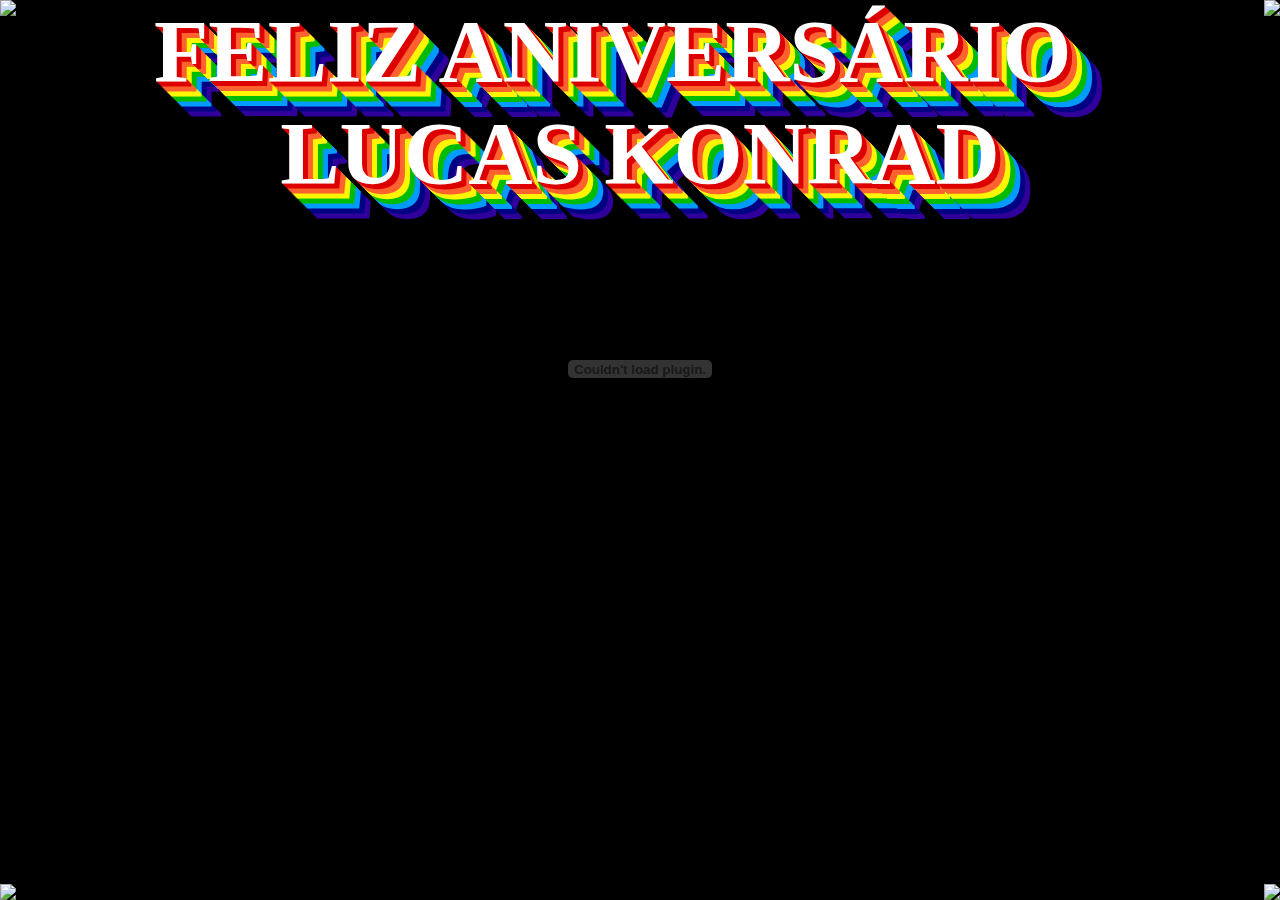
==== Lucas/Lucas.html @ 26652c23 "Add files via upload" ====
<!doctype html>
<html>

<head>
  <meta http-equiv="Content-Type" content="text/html; charset=utf-8">
  <title>Parabéns Lucas Konrad</title>
  <meta property="og:image" content="http://www.apolinariopassos.com.br/aniversario/nova_og_mto.jpg" />
  <meta property="og:description" content="legal Lucas Konrad parabens ai velho na boa esse parabens é do fundo do meu coração, é por isso que eu preparei esse sítio da web para comemorar seu aniversário <:o)" />
  <style type="text/css"></style>
  <style type="text/css"></style>
  <style type="text/css"></style>
  <script type="text/javascript">
    var _gaq = _gaq || [];
    _gaq.push(['_setAccount', 'UA-22778785-1']);
    _gaq.push(['_trackPageview']);

    (function () {
      var ga = document.createElement('script'); ga.type = 'text/javascript'; ga.async = true;
      ga.src = ('https:' == document.location.protocol ? 'https://ssl' : 'http://www') + '.google-analytics.com/ga.js';
      ga.setAttribute('async', 'true');
      var s = document.getElementsByTagName('script')[0]; s.parentNode.insertBefore(ga, s);
    })();
  </script>
</head>

<body style="margin: 0;background-color: black;">
  <div id="fb-root"></div>
  <script>(function (d, s, id) {
      var js, fjs = d.getElementsByTagName(s)[0];
      if (d.getElementById(id)) return;
      js = d.createElement(s); js.id = id;
      js.src = "//connect.facebook.net/en_US/all.js#xfbml=1&appId=154564917942117";
      fjs.parentNode.insertBefore(js, fjs);
    }(document, 'script', 'facebook-jssdk'));</script>

  <a href="/" target="_blank" title="Clica em mim"><img src="eu-barney.png" style="position: absolute" /></a>

  <a href="/" target="_blank" title="Clica em mim"><img src="../VOTEEMMIM.png" style="position:absolute; right: 0" /></a>

  <div style="margin-top: 330px;margin-left: 10px; position:absolute" class="fb-like" data-href="http://apolinariopassos.com.br/aniversario/" data-send="false" data-width="450" data-show-faces="true" data-colorscheme="dark"></div>

  <h1 style=" margin: 0 auto; font-stretch:narrower; font-size: 89px; font-family:'Comic Sans MS', cursive;text-shadow: 1px 1px 0 #D00, 2px 2px 0 #D00, 3px 3px 0 #D00, 4px 4px 0 #D00, 5px 5px 0 #D00, 6px 6px 0 #FE6230, 7px 7px 0 #FE6230, 8px 8px 0 #FE6230, 9px 9px 0 #FE6230, 10px 10px 0 #FE6230, 11px 11px 0 #FEF600, 12px 12px 0 #FEF600, 13px 13px 0 #FEF600, 14px 14px 0 #FEF600, 15px 15px 0 #FEF600, 16px 16px 0 #00BC00, 17px 17px 0 #00BC00, 18px 18px 0 #00BC00, 19px 19px 0 #00BC00, 20px 20px 0 #00BC00, 21px 21px 0 #009BFE, 22px 22px 0 #009BFE, 23px 23px 0 #009BFE, 24px 24px 0 #009BFE, 25px 25px 0 #009BFE, 26px 26px 0 #000083, 27px 27px 0 #000083, 28px 28px 0 #000083, 29px 29px 0 #000083, 30px 30px 0 #000083, 31px 31px 0 #30009B, 32px 32px 0 #30009B, 33px 33px 0 #30009B, 34px 34px 0 #30009B, 35px 35px 0 #30009B;color: white;width: 972px;">FELIZ ANIVERSÁRIO</h1>

  <h1 style=" margin: 0 auto; font-stretch:narrower; font-size: 89px; font-family:'Comic Sans MS', cursive;text-shadow: 1px 1px 0 #D00, 2px 2px 0 #D00, 3px 3px 0 #D00, 4px 4px 0 #D00, 5px 5px 0 #D00, 6px 6px 0 #FE6230, 7px 7px 0 #FE6230, 8px 8px 0 #FE6230, 9px 9px 0 #FE6230, 10px 10px 0 #FE6230, 11px 11px 0 #FEF600, 12px 12px 0 #FEF600, 13px 13px 0 #FEF600, 14px 14px 0 #FEF600, 15px 15px 0 #FEF600, 16px 16px 0 #00BC00, 17px 17px 0 #00BC00, 18px 18px 0 #00BC00, 19px 19px 0 #00BC00, 20px 20px 0 #00BC00, 21px 21px 0 #009BFE, 22px 22px 0 #009BFE, 23px 23px 0 #009BFE, 24px 24px 0 #009BFE, 25px 25px 0 #009BFE, 26px 26px 0 #000083, 27px 27px 0 #000083, 28px 28px 0 #000083, 29px 29px 0 #000083, 30px 30px 0 #000083, 31px 31px 0 #30009B, 32px 32px 0 #30009B, 33px 33px 0 #30009B, 34px 34px 0 #30009B, 35px 35px 0 #30009B;color: white;width: 972px; text-align:center; text-transform: uppercase">Lucas Konrad</h1>

  <object style="left: 50%; margin-left: -212.5px; position:absolute; margin-top: 40px" width="425" height="250">
    <param name="movie" value="http://www.youtube.com/v/L0Tjxu_dCVs&autoplay=1">
    </param><embed src="http://www.youtube.com/v/L0Tjxu_dCVs&autoplay=1" type="application/x-shockwave-flash" width="425" height="250"></embed>
  </object>


  <img src="felizniver.gif" style="position: absolute;bottom: 0;">

  <img src="bolo2.gif" style="right: 0;position: absolute;bottom: 0;">

</body>

</html>
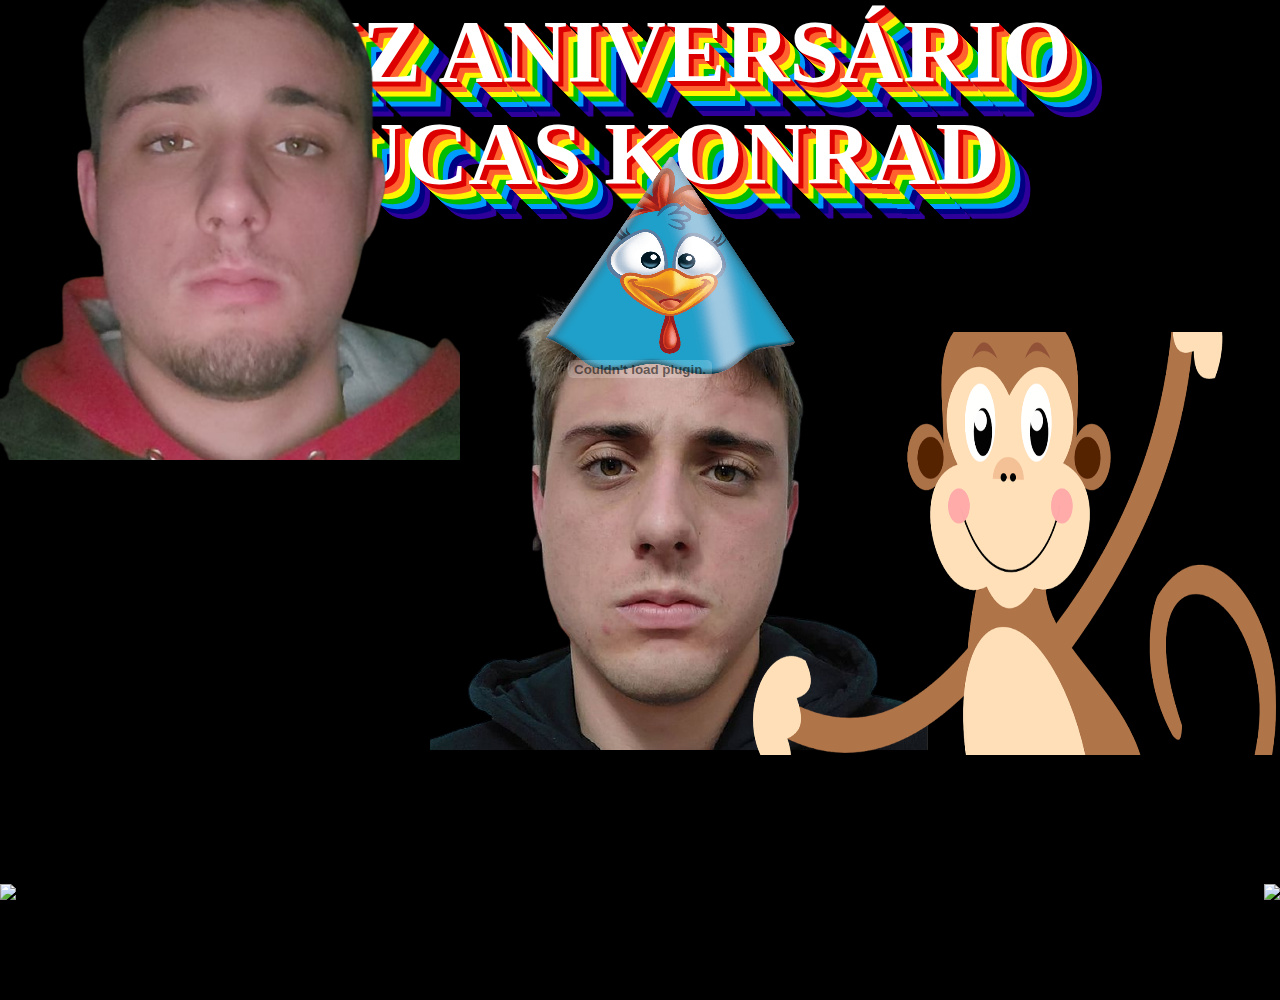
==== commit dfcc2e83: "Add files via upload" ====
--- a/Lucas/Lucas.html
+++ b/Lucas/Lucas.html
@@ -33,9 +33,9 @@
       fjs.parentNode.insertBefore(js, fjs);
     }(document, 'script', 'facebook-jssdk'));</script>
 
-  <a href="/" target="_blank" title="Clica em mim"><img src="eu-barney.png" style="position: absolute" /></a>
+  <a href="/" target="_blank" title="Clica em mim"><img src="Lucas1.png" style="position: absolute" /></a>
 
-  <a href="/" target="_blank" title="Clica em mim"><img src="../VOTEEMMIM.png" style="position:absolute; right: 0" /></a>
+  <a href="/" target="_blank" title="Clica em mim"><img src="Lucas2.png" style="position:absolute; right: 0" /></a>
 
   <div style="margin-top: 330px;margin-left: 10px; position:absolute" class="fb-like" data-href="http://apolinariopassos.com.br/aniversario/" data-send="false" data-width="450" data-show-faces="true" data-colorscheme="dark"></div>
 
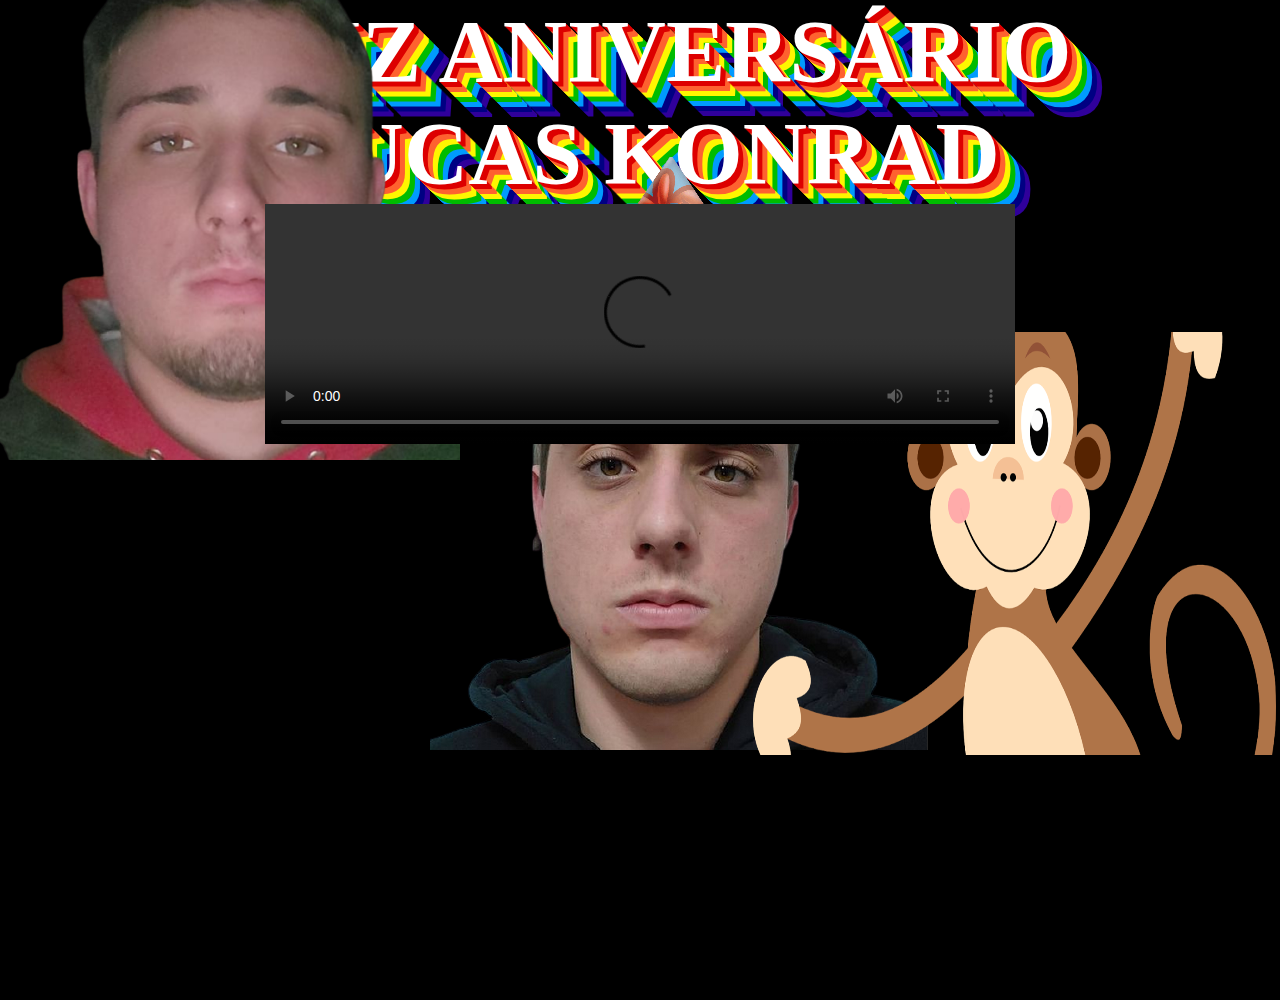
==== commit e27b6649: "Add files via upload" ====
--- a/Lucas/Lucas.html
+++ b/Lucas/Lucas.html
@@ -42,16 +42,17 @@
   <h1 style=" margin: 0 auto; font-stretch:narrower; font-size: 89px; font-family:'Comic Sans MS', cursive;text-shadow: 1px 1px 0 #D00, 2px 2px 0 #D00, 3px 3px 0 #D00, 4px 4px 0 #D00, 5px 5px 0 #D00, 6px 6px 0 #FE6230, 7px 7px 0 #FE6230, 8px 8px 0 #FE6230, 9px 9px 0 #FE6230, 10px 10px 0 #FE6230, 11px 11px 0 #FEF600, 12px 12px 0 #FEF600, 13px 13px 0 #FEF600, 14px 14px 0 #FEF600, 15px 15px 0 #FEF600, 16px 16px 0 #00BC00, 17px 17px 0 #00BC00, 18px 18px 0 #00BC00, 19px 19px 0 #00BC00, 20px 20px 0 #00BC00, 21px 21px 0 #009BFE, 22px 22px 0 #009BFE, 23px 23px 0 #009BFE, 24px 24px 0 #009BFE, 25px 25px 0 #009BFE, 26px 26px 0 #000083, 27px 27px 0 #000083, 28px 28px 0 #000083, 29px 29px 0 #000083, 30px 30px 0 #000083, 31px 31px 0 #30009B, 32px 32px 0 #30009B, 33px 33px 0 #30009B, 34px 34px 0 #30009B, 35px 35px 0 #30009B;color: white;width: 972px;">FELIZ ANIVERSÁRIO</h1>
 
   <h1 style=" margin: 0 auto; font-stretch:narrower; font-size: 89px; font-family:'Comic Sans MS', cursive;text-shadow: 1px 1px 0 #D00, 2px 2px 0 #D00, 3px 3px 0 #D00, 4px 4px 0 #D00, 5px 5px 0 #D00, 6px 6px 0 #FE6230, 7px 7px 0 #FE6230, 8px 8px 0 #FE6230, 9px 9px 0 #FE6230, 10px 10px 0 #FE6230, 11px 11px 0 #FEF600, 12px 12px 0 #FEF600, 13px 13px 0 #FEF600, 14px 14px 0 #FEF600, 15px 15px 0 #FEF600, 16px 16px 0 #00BC00, 17px 17px 0 #00BC00, 18px 18px 0 #00BC00, 19px 19px 0 #00BC00, 20px 20px 0 #00BC00, 21px 21px 0 #009BFE, 22px 22px 0 #009BFE, 23px 23px 0 #009BFE, 24px 24px 0 #009BFE, 25px 25px 0 #009BFE, 26px 26px 0 #000083, 27px 27px 0 #000083, 28px 28px 0 #000083, 29px 29px 0 #000083, 30px 30px 0 #000083, 31px 31px 0 #30009B, 32px 32px 0 #30009B, 33px 33px 0 #30009B, 34px 34px 0 #30009B, 35px 35px 0 #30009B;color: white;width: 972px; text-align:center; text-transform: uppercase">Lucas Konrad</h1>
-
-  <object style="left: 50%; margin-left: -212.5px; position:absolute; margin-top: 40px" width="425" height="250">
-    <param name="movie" value="http://www.youtube.com/v/L0Tjxu_dCVs&autoplay=1">
-    </param><embed src="http://www.youtube.com/v/L0Tjxu_dCVs&autoplay=1" type="application/x-shockwave-flash" width="425" height="250"></embed>
-  </object>
+  <video width="320" height="240" controls="controls" autoplay="autoplay" style="width: 750px; margin: 0 auto; display: block; text-align: center; align-items: center;">
+    <source src="Um Bong'aniversário - Parabéns Lucas!.mp4" type="video/mp4">
+    <object style="left: 50%; margin-left: -212.5px; position:absolute; margin-top: 40px; align-items: center; " width="425" height="250">
+      <object data="" width="320" height="240">
+        <embed width="320" height="240" src="Um Bong'aniversário - Parabéns Lucas!.mp4">
+      </object>
 
 
-  <img src="felizniver.gif" style="position: absolute;bottom: 0;">
+      <img src="felizniver.gif" style="position: absolute;bottom: 0;">
 
-  <img src="bolo2.gif" style="right: 0;position: absolute;bottom: 0;">
+      <img src="bolo2.gif" style="right: 0;position: absolute;bottom: 0;">
 
 </body>
 
